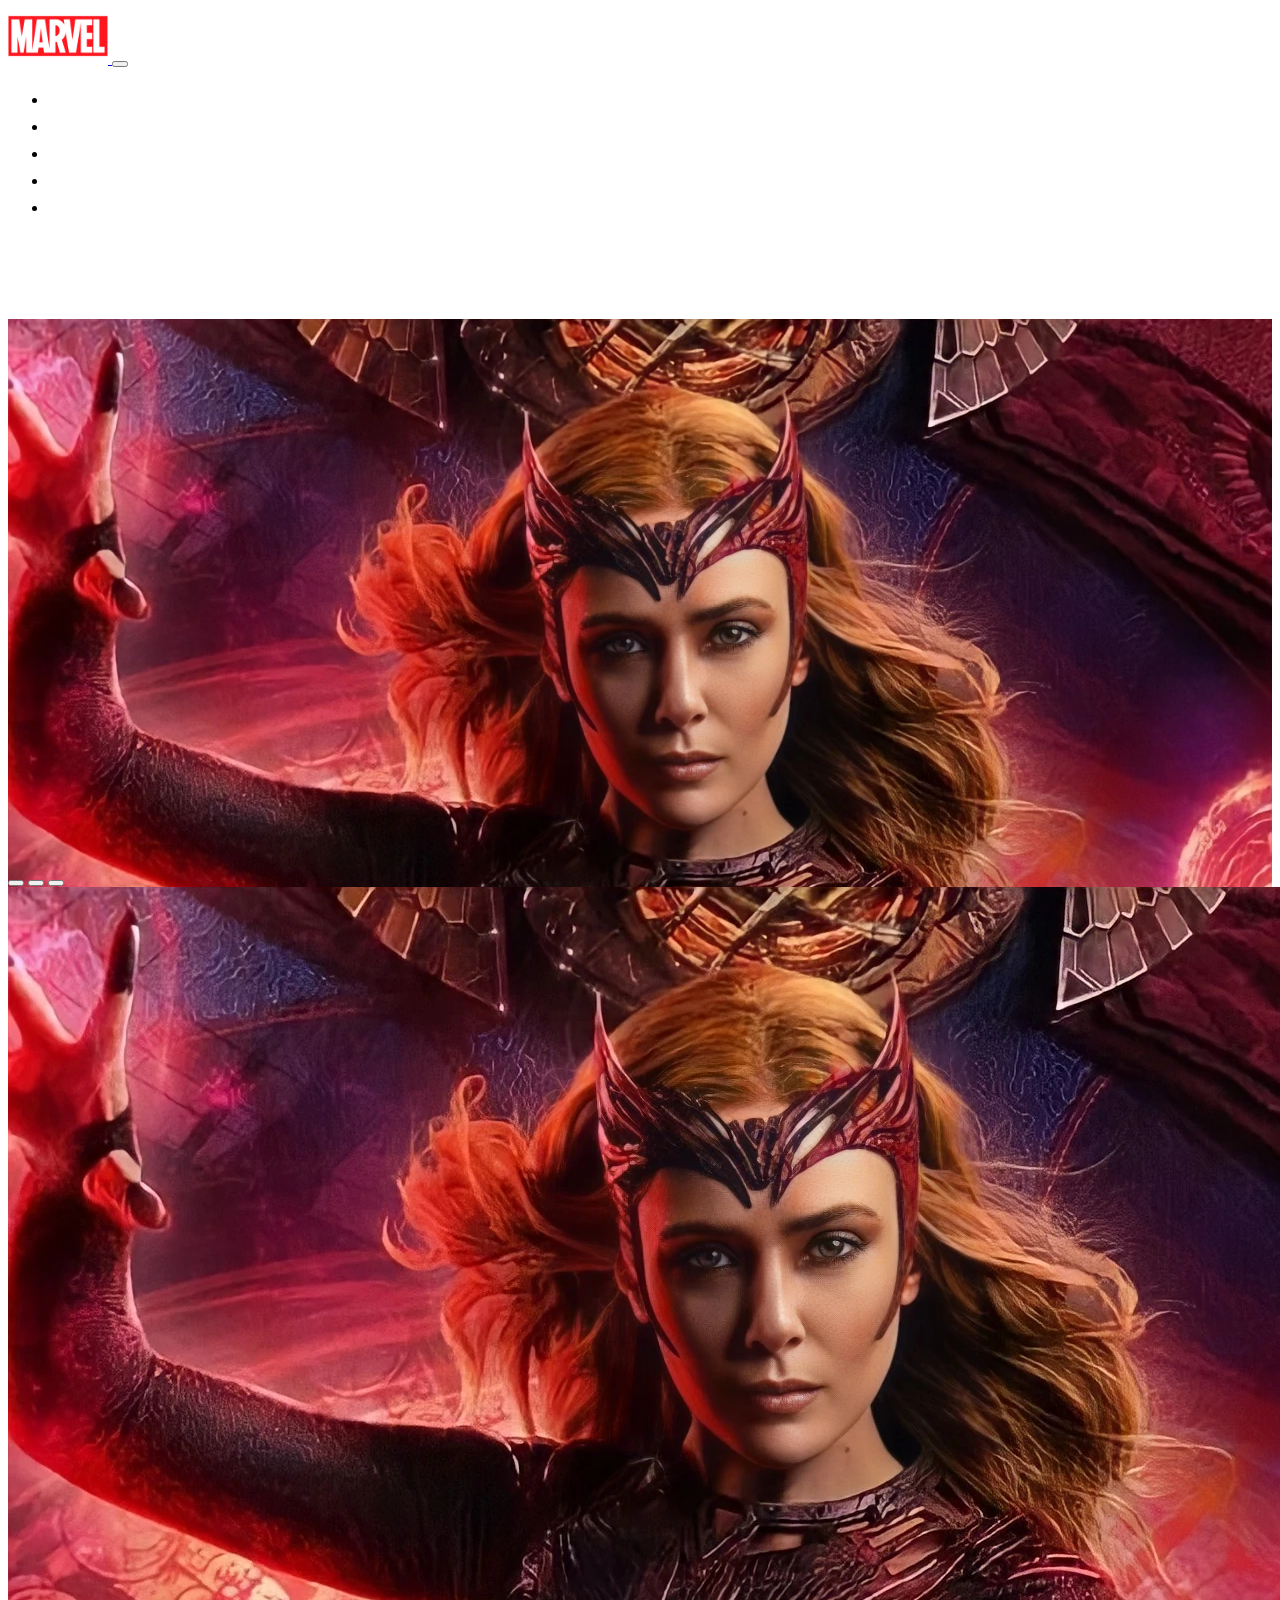
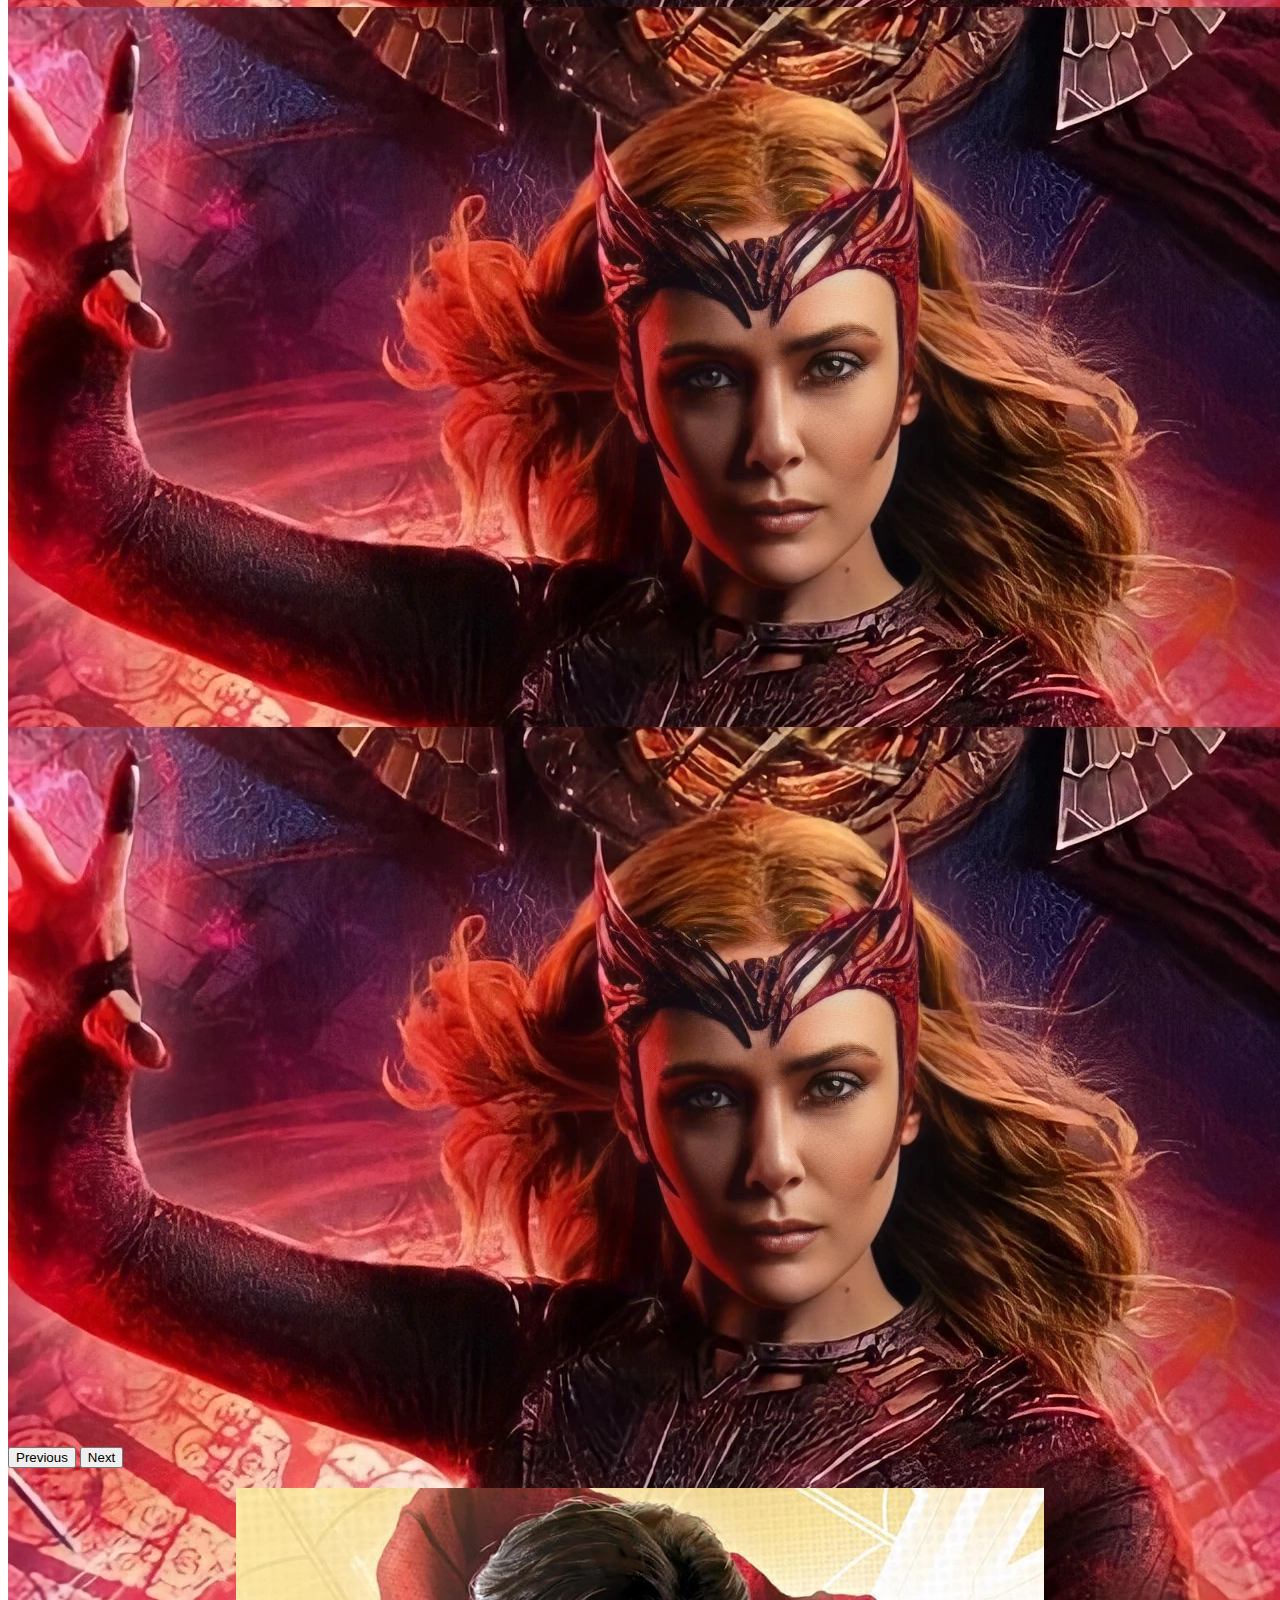
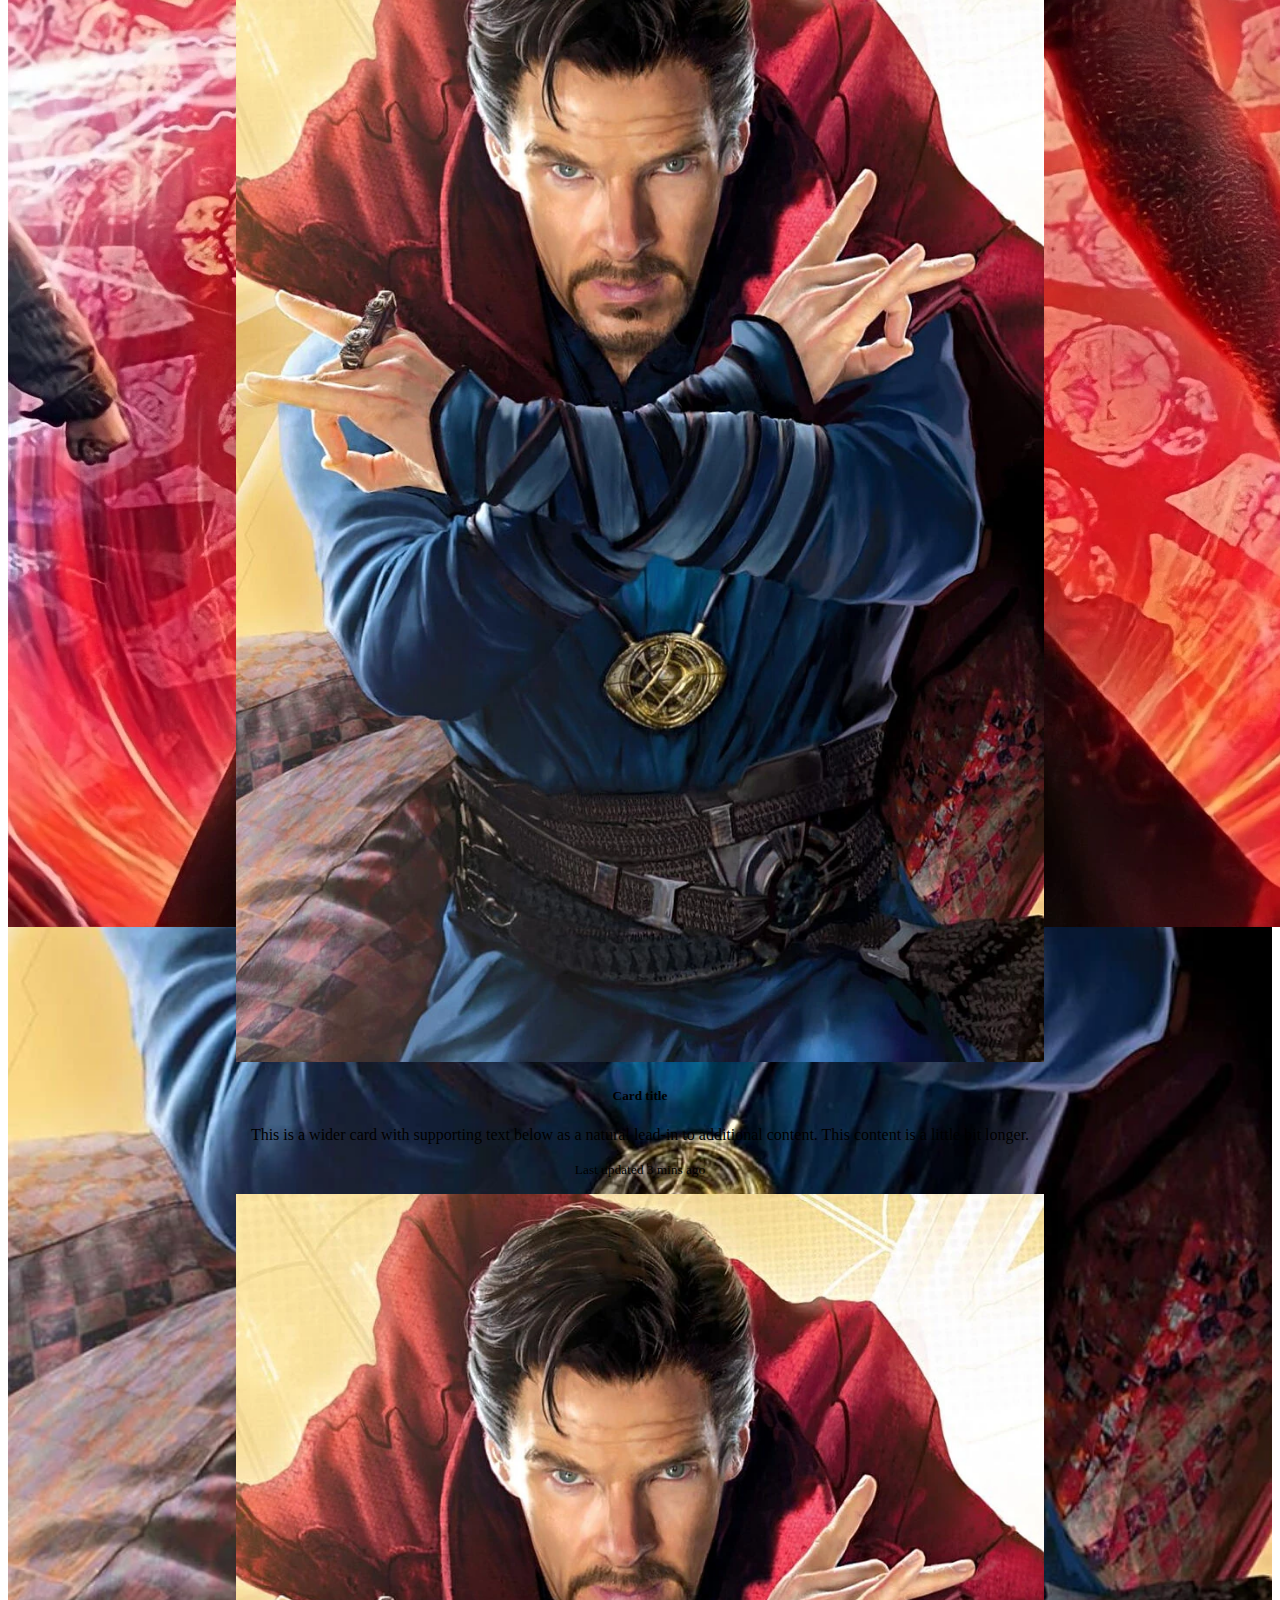
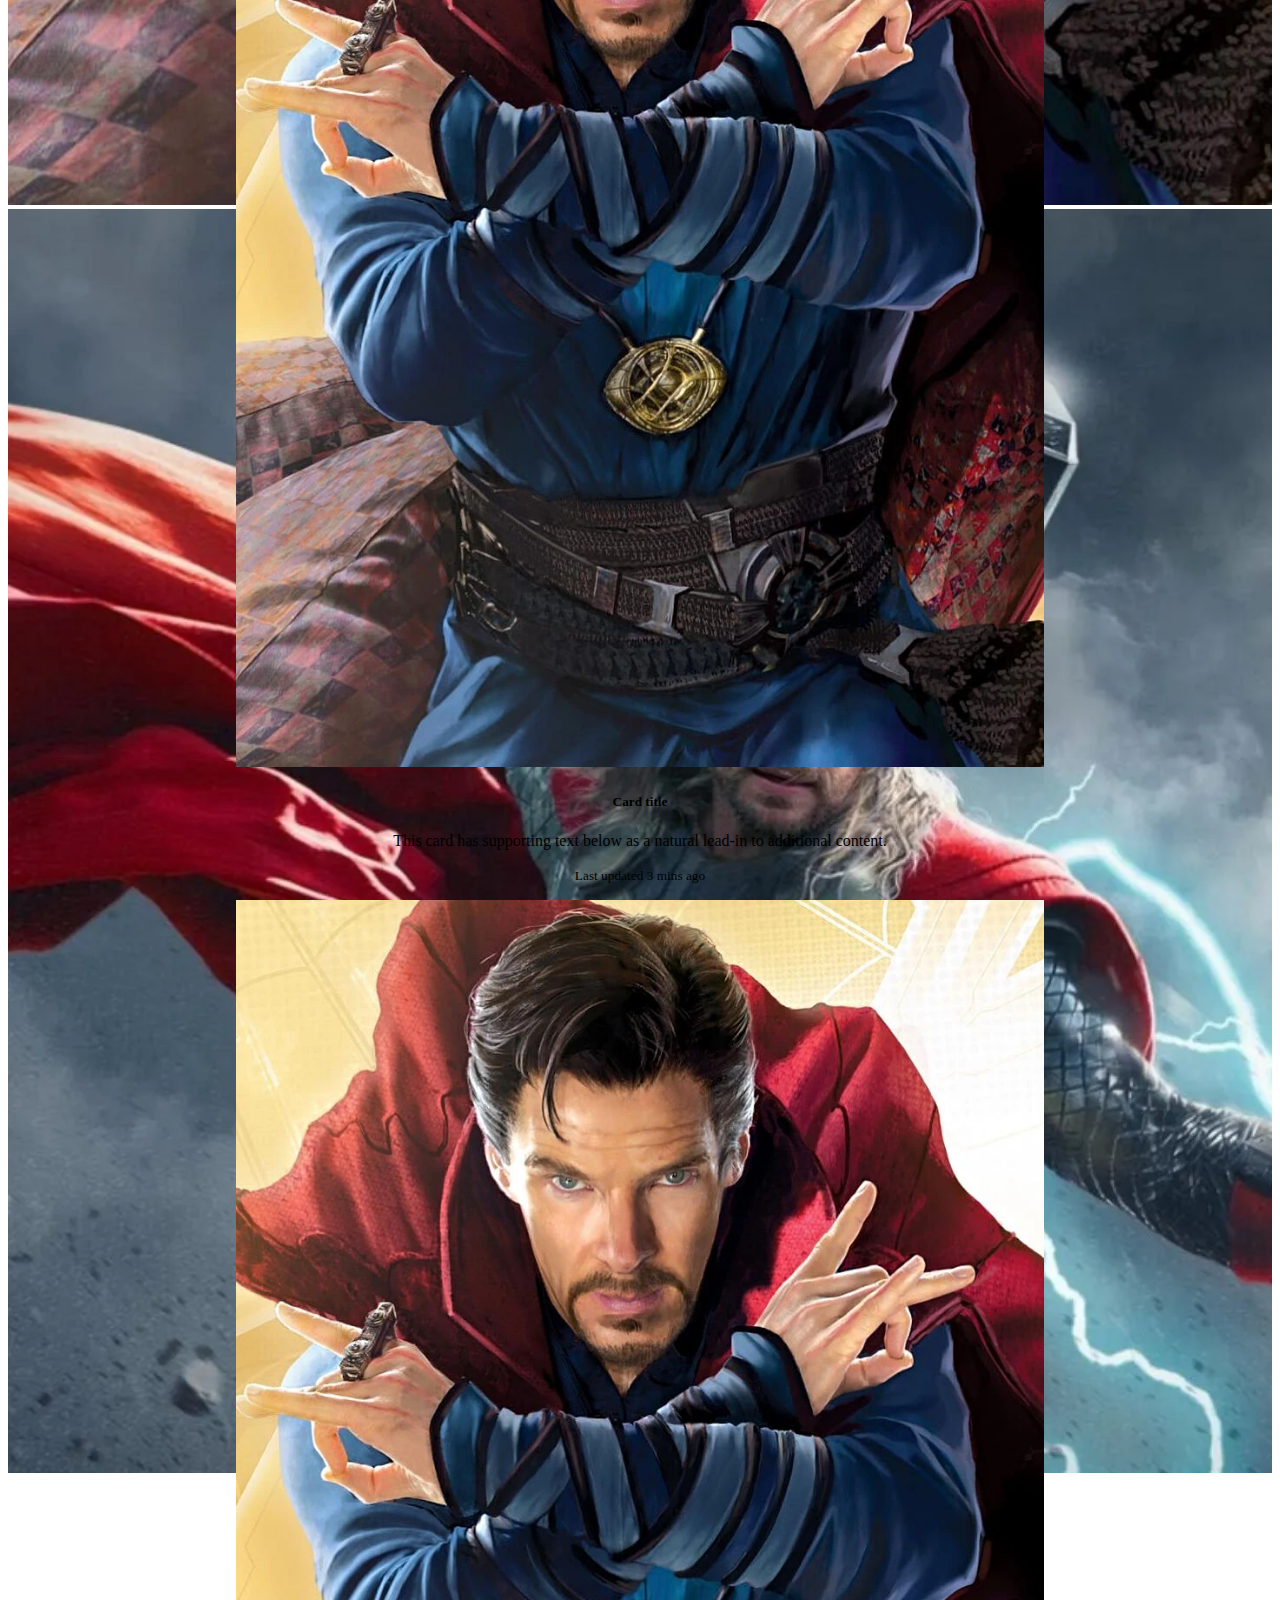
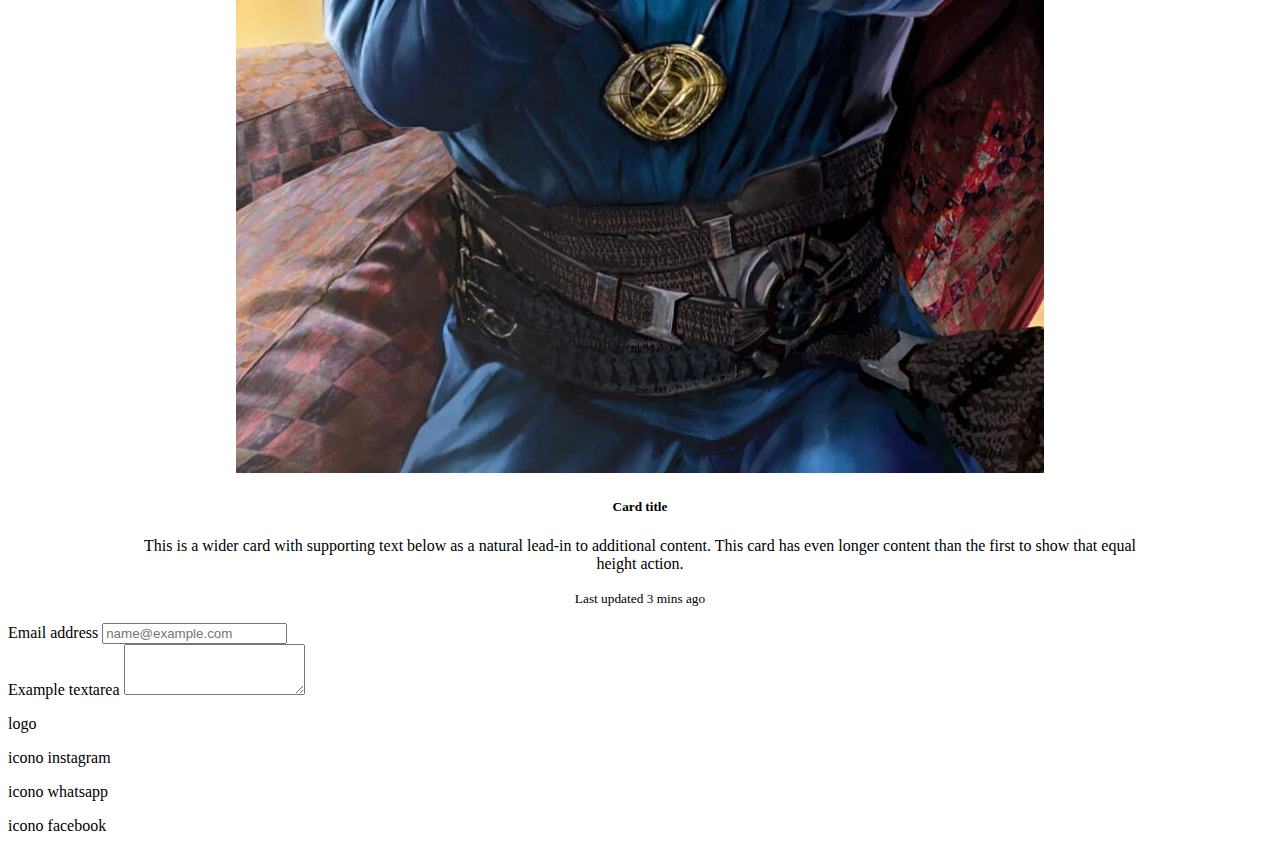
==== pages/rowcol.html @ be38e580 "grabo primer version en master de mi proyecto de empanadas" ====
<!doctype html>
<html lang="es">
  <head>
    <!-- Required meta tags -->
    <meta charset="utf-8">
    <meta name="viewport" content="width=device-width, initial-scale=1">
    <!--favicon-->
    <link rel="icon" href="../favicon.ico" type="image/x-icon">
    <!-- Bootstrap CSS -->
    <link href="https://cdn.jsdelivr.net/npm/bootstrap@5.0.2/dist/css/bootstrap.min.css" rel="stylesheet" integrity="sha384-EVSTQN3/azprG1Anm3QDgpJLIm9Nao0Yz1ztcQTwFspd3yD65VohhpuuCOmLASjC" crossorigin="anonymous">
    <link rel="stylesheet" href="../css/estilos.css">
    <title>Clase 9 - bootstrap</title>
  </head>
  <body>
     <header class="mb-5 ">
      <div class="container">
        <nav class="navbar navbar-expand-lg navbar-light bg-secondary">
          <div class="container-fluid">
            <a class="navbar-brand" href="../index.html">
              <img src="../assets/img/Marvel-Comics-logo.png" width="100px" alt="logo">
            </a>
            <button class="navbar-toggler" type="button" data-bs-toggle="collapse" data-bs-target="#navbarSupportedContent" aria-controls="navbarSupportedContent" aria-expanded="false" aria-label="Toggle navigation">
              <span class="navbar-toggler-icon"></span>
            </button>
            <div class="collapse navbar-collapse" id="navbarSupportedContent">
              <ul class="navbar-nav me-auto mb-2 mb-lg-0 flexible">
                <li class="nav-item">
                  <a class="nav-link active link " aria-current="page" href="#">Inicio</a>
                </li>
                <li class="nav-item">
                  <a class="nav-link link "   href="#">Link</a>
                </li>
                <li class="nav-item">
                  <a class="nav-link link  " href="#">Link</a>
                </li>
                <li class="nav-item">
                  <a class="nav-link link " href="#">Link</a>
                </li>
                <li class="nav-item">
                  <a class="nav-link link " href="#">Link</a>
                </li>
               
              </ul>
              
            </div>
          </div>
        </nav>
      </div>
      
     </header>
     <main>
        <section class="container marginPropio">
            <div class="row alto">
                <div class="col-sm-12 col-md-3  bg-primary"><img class="imgGaleria" src="../assets/img/bruja_escarlata.webp" alt=""></div>
                <div class="col-sm-12 col-md-3  bg-primary"><img class="imgGaleria" src="../assets/img/iron_man.jpg" alt=""></div>
                <div class="col-sm-12 col-md-3  bg-primary"> <img class="imgGaleria" src="../assets/img/doctor_strange.webp" alt=""></div>
                <div class="col-sm-12 col-md-3  bg-primary"><img  class="imgGaleria"src="../assets/img/thor.webp" alt=""></div>
            </div>
        </section>
        <section class="container d-flex  justify-content-center marginPropio">
            <div id="carouselExampleIndicators" class="carousel slide" data-bs-ride="carousel">
                <div class="carousel-indicators">
                  <button type="button" data-bs-target="#carouselExampleIndicators" data-bs-slide-to="0" class="active" aria-current="true" aria-label="Slide 1"></button>
                  <button type="button" data-bs-target="#carouselExampleIndicators" data-bs-slide-to="1" aria-label="Slide 2"></button>
                  <button type="button" data-bs-target="#carouselExampleIndicators" data-bs-slide-to="2" aria-label="Slide 3"></button>
                </div>
                <div class="carousel-inner">
                  <div class="carousel-item active">
                    <img src="../assets/img/bruja_escarlata.webp" class="d-block w-100 imgCarrusel" alt="...">
                  </div>
                  <div class="carousel-item">
                    <img src="../assets/img/bruja_escarlata.webp" class="d-block w-100 imgCarrusel" alt="...">
                  </div>
                  <div class="carousel-item">
                    <img src="../assets/img/bruja_escarlata.webp" class="d-block w-100 imgCarrusel" alt="...">
                  </div>
                </div>
                <button class="carousel-control-prev" type="button" data-bs-target="#carouselExampleIndicators" data-bs-slide="prev">
                  <span class="carousel-control-prev-icon" aria-hidden="true"></span>
                  <span class="visually-hidden">Previous</span>
                </button>
                <button class="carousel-control-next" type="button" data-bs-target="#carouselExampleIndicators" data-bs-slide="next">
                  <span class="carousel-control-next-icon" aria-hidden="true"></span>
                  <span class="visually-hidden">Next</span>
                </button>
              </div>
        </section>
        <section class="container">
            <div class="card-group">
                <div class="card">
                  <img src="../assets/img/doctor_strange.webp" class="card-img-top" alt="...">
                  <div class="card-body">
                    <h5 class="card-title">Card title</h5>
                    <p class="card-text">This is a wider card with supporting text below as a natural lead-in to additional content. This content is a little bit longer.</p>
                    <p class="card-text"><small class="text-muted">Last updated 3 mins ago</small></p>
                  </div>
                </div>
                <div class="card">
                  <img src="../assets/img/doctor_strange.webp" class="card-img-top" alt="...">
                  <div class="card-body">
                    <h5 class="card-title">Card title</h5>
                    <p class="card-text">This card has supporting text below as a natural lead-in to additional content.</p>
                    <p class="card-text"><small class="text-muted">Last updated 3 mins ago</small></p>
                  </div>
                </div>
                <div class="card">
                  <img src="../assets/img/doctor_strange.webp" class="card-img-top" alt="...">
                  <div class="card-body">
                    <h5 class="card-title">Card title</h5>
                    <p class="card-text">This is a wider card with supporting text below as a natural lead-in to additional content. This card has even longer content than the first to show that equal height action.</p>
                    <p class="card-text"><small class="text-muted">Last updated 3 mins ago</small></p>
                  </div>
                </div>
              </div>
        </section>
     </main>
     <section class="container bg-secondary">
         <div class="row  justify-content-center">
          <div class="col-sm-12 col-md-3  mb-3">
            <label for="exampleFormControlInput1" class="form-label">Email address</label>
            <input type="email" class="form-control" id="exampleFormControlInput1" placeholder="name@example.com">
          </div>
        </div>
        <div class="row justify-content-center">
          <div class="col-sm-12 col-md-3  mb-3">
            <label for="exampleFormControlTextarea1" class="form-label">Example textarea</label>
            <textarea class="form-control" id="exampleFormControlTextarea1" rows="3"></textarea>
          </div>
        </div>
         
         
       
     </section>
     <footer>
        <div class="container mt-5 bg-secondary text-white">
            <div class="row justify-content-between">
                <div class="col-sm-12 col-lg-3 text-center p-3">
                    <p>logo</p>
                </div>
                <div class="col-sm-12 col-lg-3 text-center p-3">
                    <p>icono instagram</p>
                </div>
                <div class="col-sm-12 col-lg-3 text-center p-3">
                    <p>icono whatsapp</p>
                </div>
                <div class="col-sm-12 col-lg-3 text-center p-3">
                    <p>icono facebook</p>
                </div>
            </div>
        </div>
     </footer>
     <!-- Option 1: Bootstrap Bundle with Popper -->
    <script src="https://cdn.jsdelivr.net/npm/bootstrap@5.0.2/dist/js/bootstrap.bundle.min.js" integrity="sha384-MrcW6ZMFYlzcLA8Nl+NtUVF0sA7MsXsP1UyJoMp4YLEuNSfAP+JcXn/tWtIaxVXM" crossorigin="anonymous"></script>

  </body>
</html>
---- css/estilos.css ----
.colorFondo{
    background-color: #935cf8;
    border:0.5px solid #1f0256;
}
.colorFondoFluid{
    background-color: #5c76f8;
    border:0.5px solid #020d56;
   
}

.alto{
    height: 50vh;
}

.imgGaleria{
    width:100%;
    height: 100%;
    object-fit: cover;
}

.marginPropio{
    margin-bottom: 20px;
    margin-top:100px !important;
}


.card-group{
    width: 80%;
    margin: 0 auto;
    text-align: center;
   
}

.card{
    align-items: center;
}

.card-img-top{
    width:80%;
    object-fit: cover;
}

.carousel{
    width: 50%;
}
.carousel-item{

    height: 80vh;
}

.imgCarrusel{
   /*height: 100%;*/
   object-fit: contain;
}

/*para el navegador el ul*/
.flexible{
    width: 100%;
    background-color: rgba(255, 192, 203, 0);
    justify-content: space-evenly;
   
}

.link{
    box-sizing: border-box;
    color: #fff!important;
    font-size: 1.5em;
    font-weight: bold;
    text-decoration: none;
    padding: 0 10px;
    transition: border-bottom 0.3s ease;
}
.link:hover{
    box-sizing: border-box;
    color: #000!important;
    /*background-color: #fff;*/
    text-decoration:underline;
   
}
@media screen and (min-width: 0px) and (max-width:992px) {
    .card-group {
        display: flex;
        flex-flow: column wrap;
    }
}
@media screen and (max-width: 768px) {
   
    .alto{
        height: initial;
    }
    .carousel-item{
        height: initial;
    }
    .flexible{
       width: initial;
       justify-content: flex-start;
    }
}
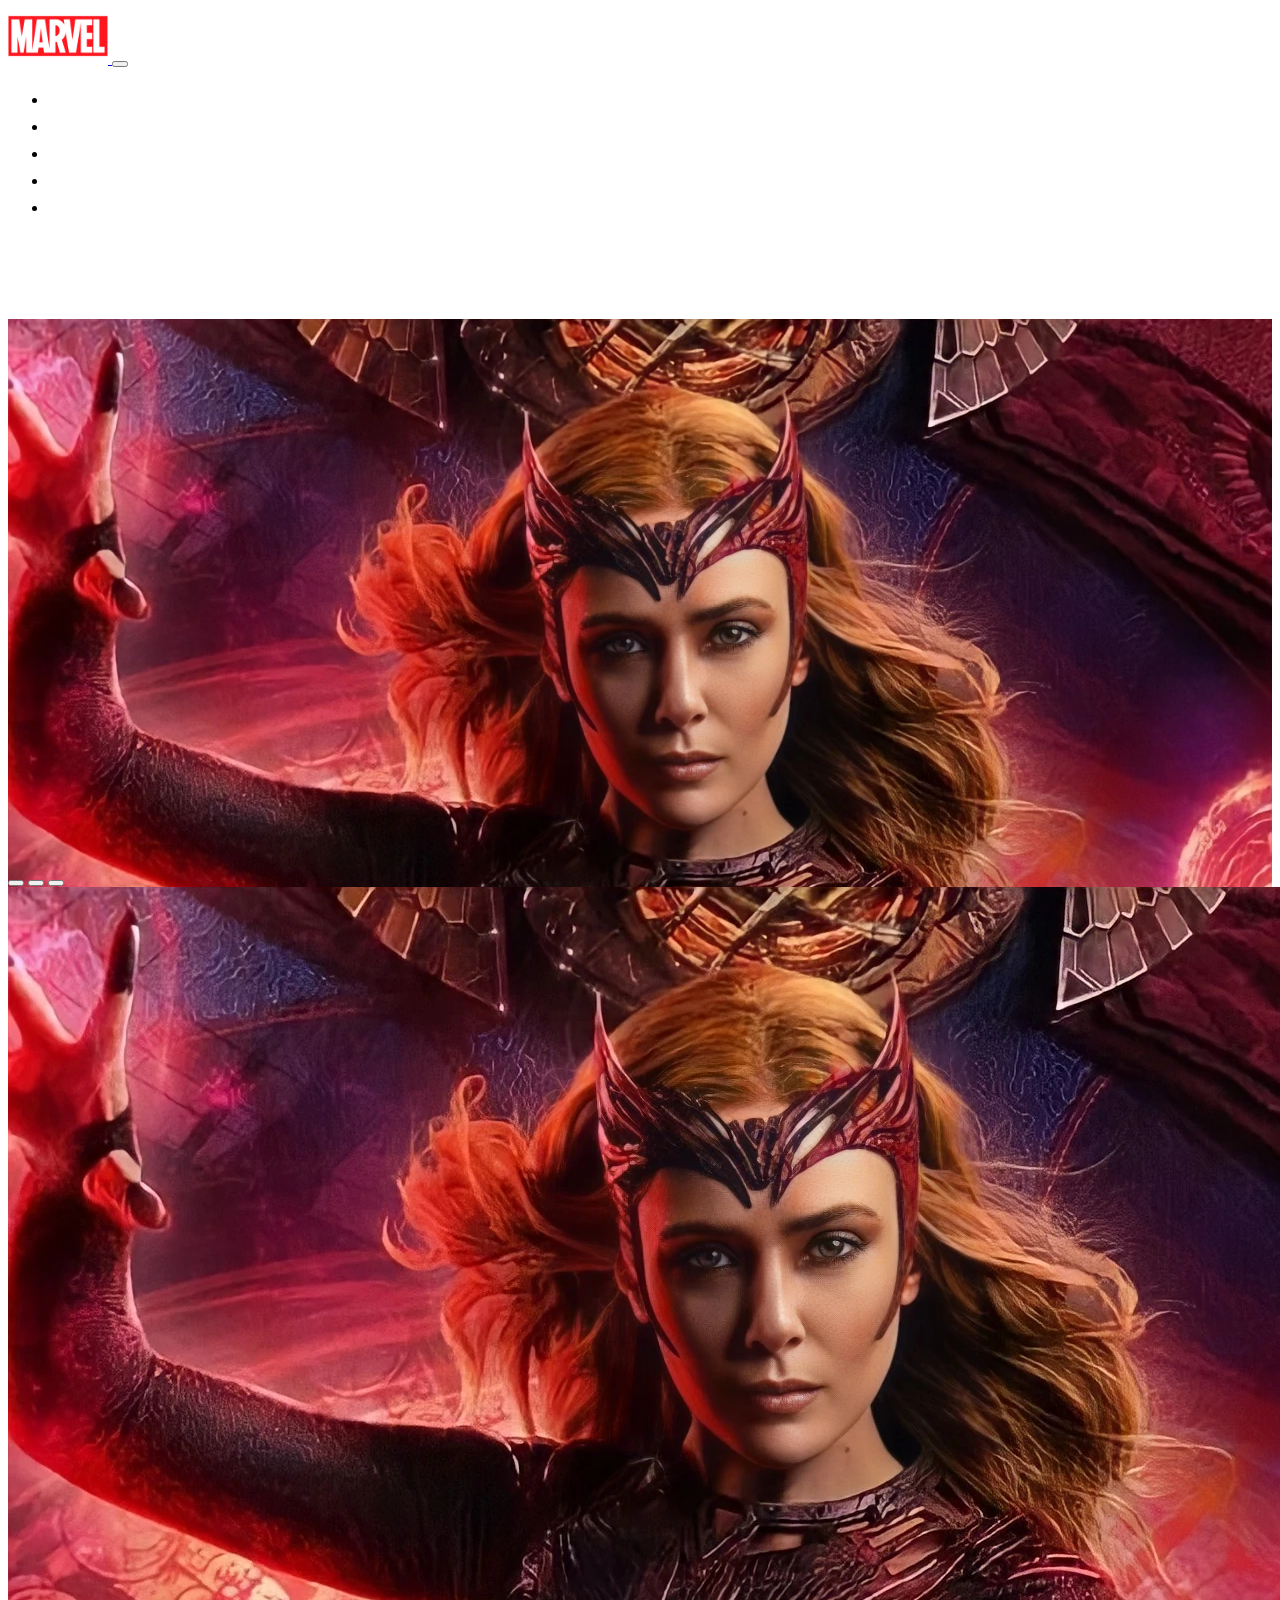
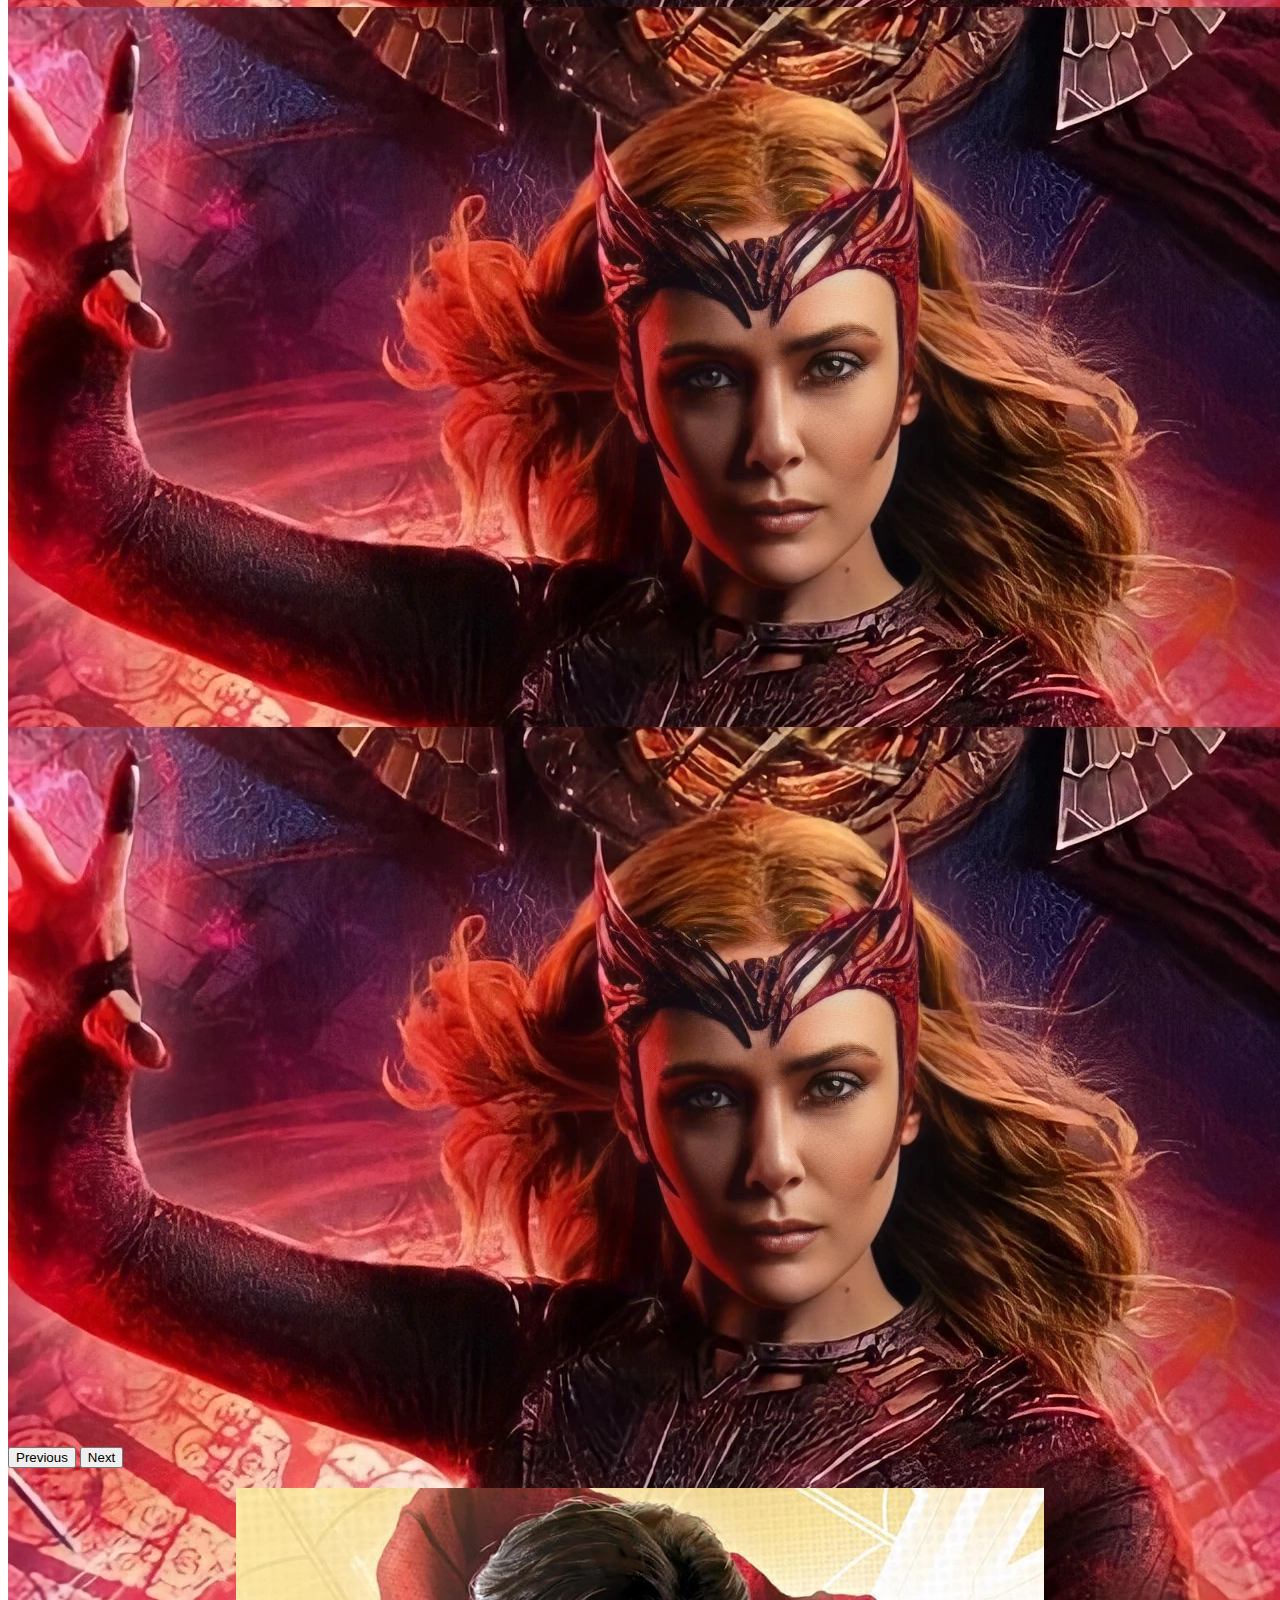
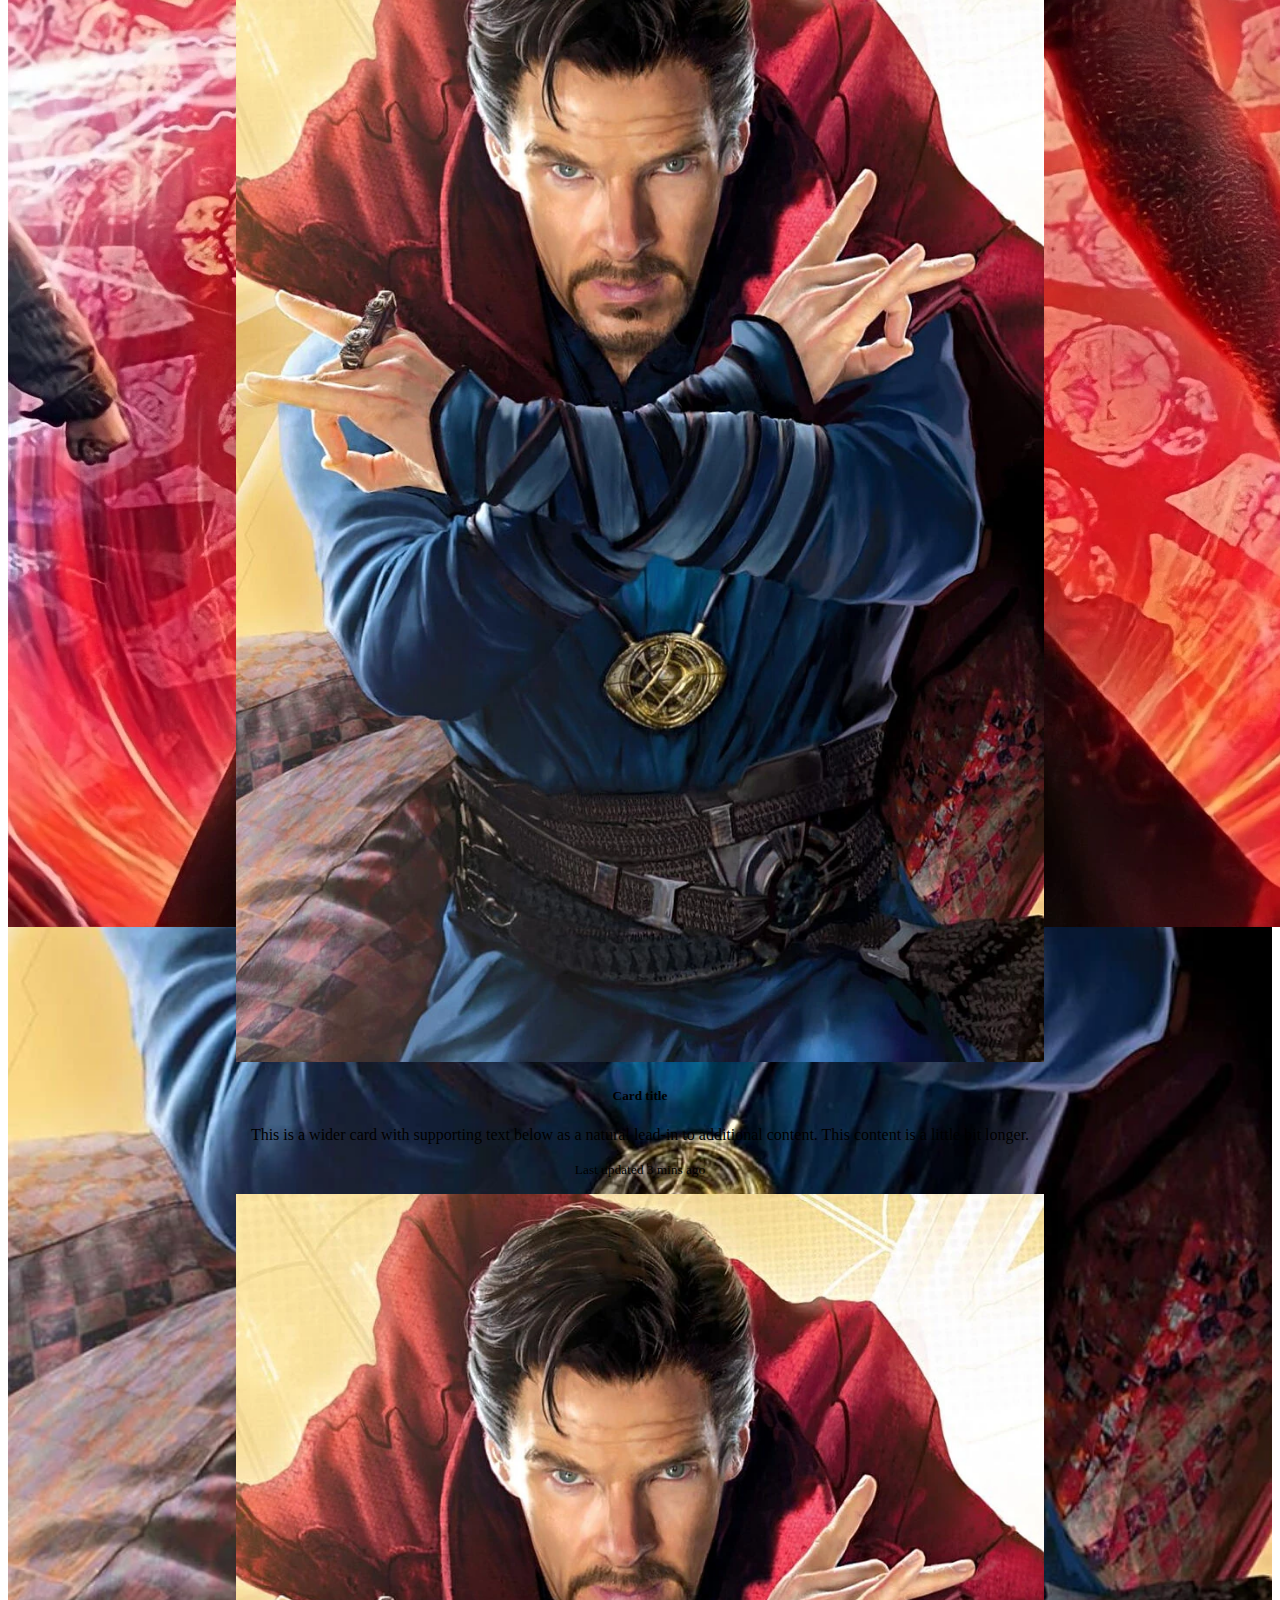
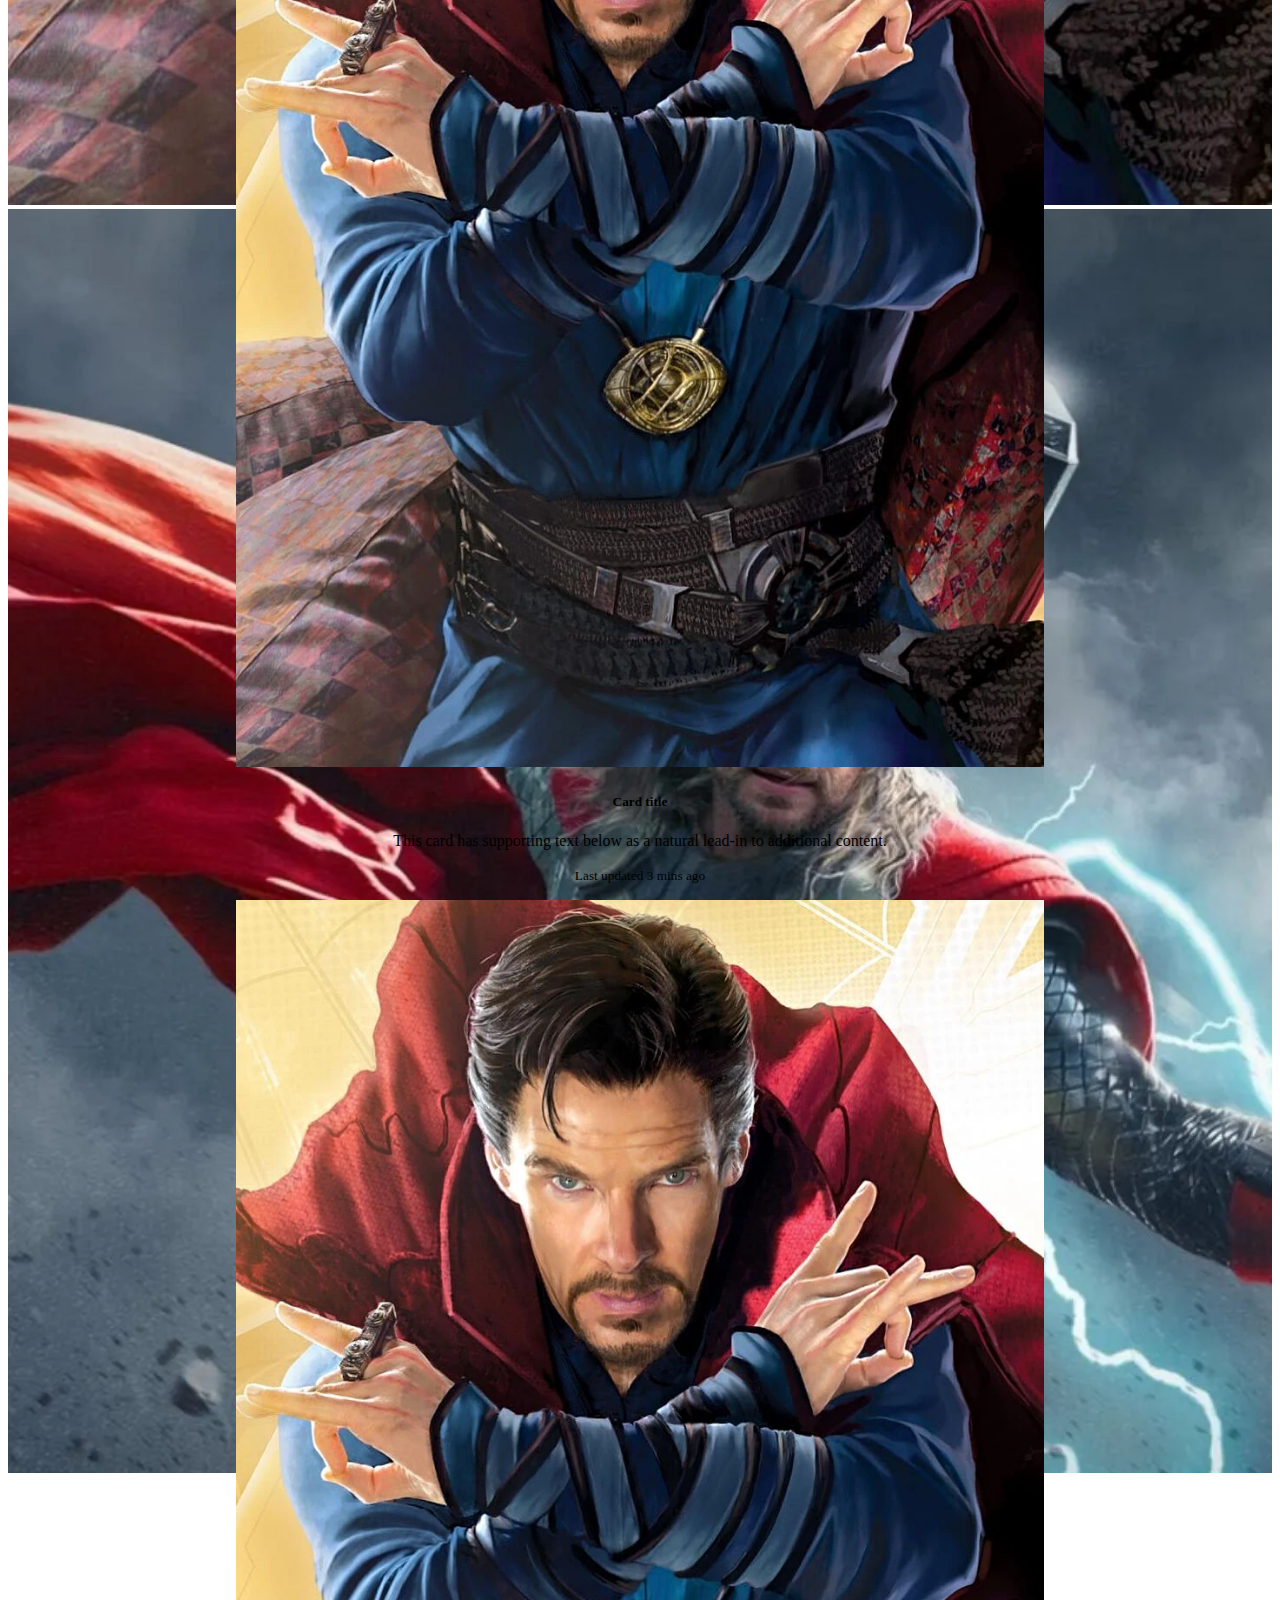
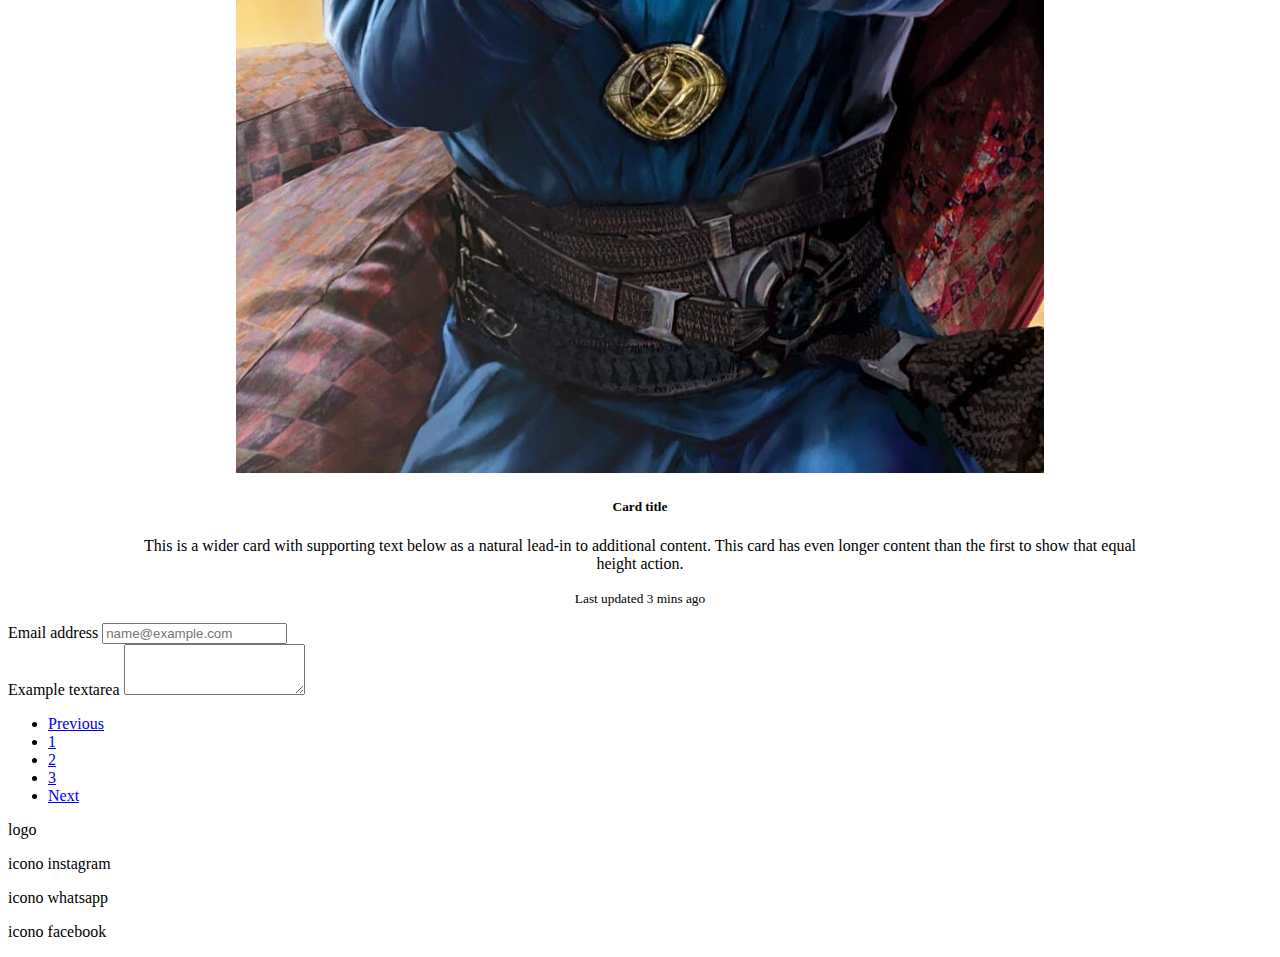
==== commit 093e8918: "segunda version modifico rowcol.html agrego una paginacion" ====
--- a/pages/rowcol.html
+++ b/pages/rowcol.html
@@ -131,6 +131,17 @@
          
        
      </section>
+     <div class="container">
+      <nav aria-label="Page navigation example">
+        <ul class="pagination">
+          <li class="page-item"><a class="page-link" href="#">Previous</a></li>
+          <li class="page-item"><a class="page-link" href="#">1</a></li>
+          <li class="page-item"><a class="page-link" href="#">2</a></li>
+          <li class="page-item"><a class="page-link" href="#">3</a></li>
+          <li class="page-item"><a class="page-link" href="#">Next</a></li>
+        </ul>
+      </nav>
+     </div>
      <footer>
         <div class="container mt-5 bg-secondary text-white">
             <div class="row justify-content-between">
